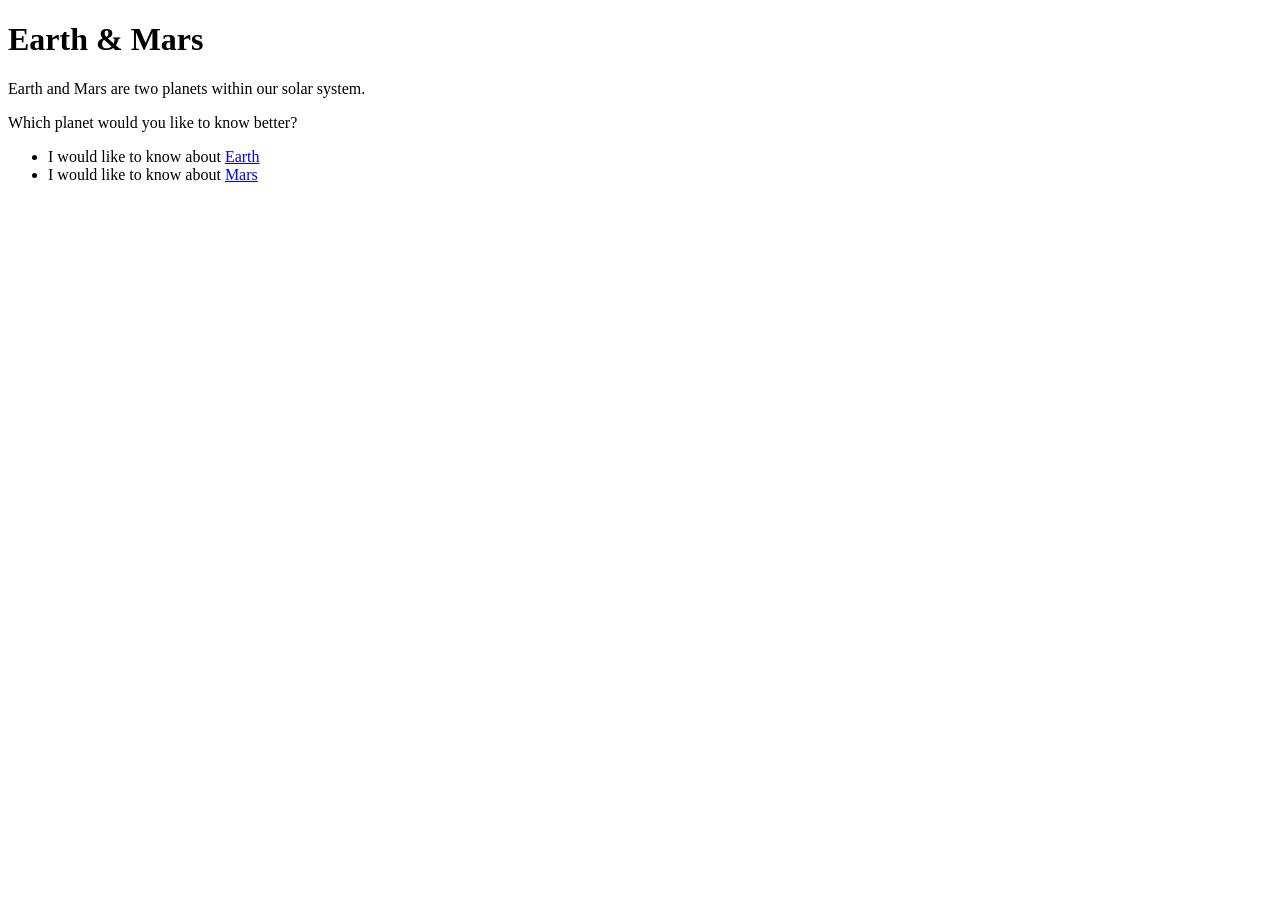
==== index.html @ 7ec54737 "created index, earth, and mars pages" ====
<!DOCTYPE html>
<html>
    <head>
        <title>Earth & Mars</title>
    </head>

    <body>
        <h1>Earth & Mars</h1>
        <p>Earth and Mars are two planets within our solar system.</p>
        <p>Which planet would you like to know better?<p>
            <ul>
                <li>I would like to know about <a href="earth.html">Earth</a></li>
                <li>I would like to know about <a href="mars.html">Mars</a></li>
            </ul>
    
    </body>
</html>
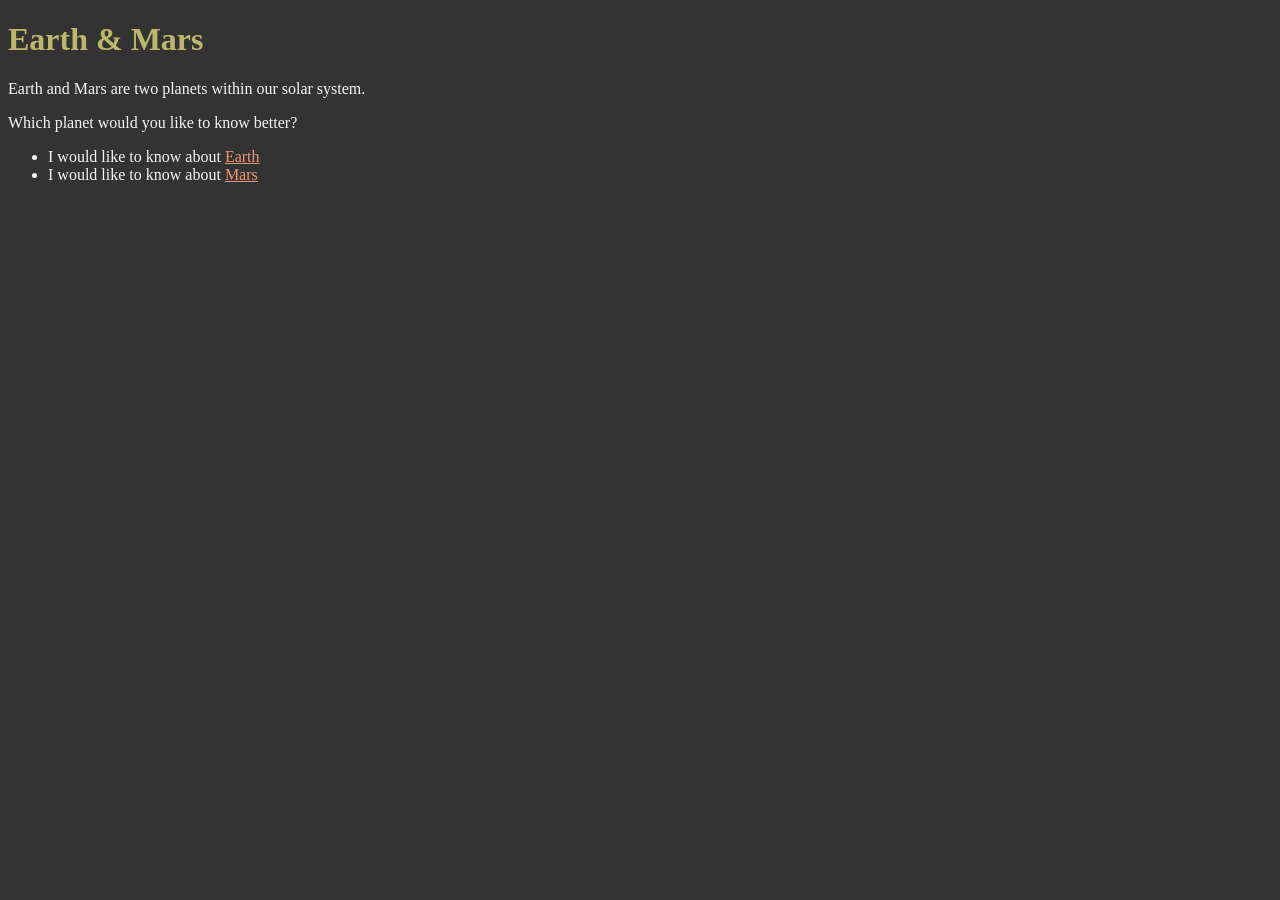
==== commit 08d2e566: "Update index.html taken out inline css" ====
--- a/index.html
+++ b/index.html
@@ -2,6 +2,7 @@
 <html>
     <head>
         <title>Earth & Mars</title>
+        <link href="css/style.css" rel="stylesheet">
     </head>
 
     <body>
@@ -14,4 +15,4 @@
             </ul>
     
     </body>
-</html>+</html>
--- a/css/style.css
+++ b/css/style.css
@@ -0,0 +1,24 @@
+body {
+    background-color: #333;
+    color: #f4f4f4;
+}
+
+a {
+    color: darksalmon;
+}
+
+h1{
+    color: darkkhaki;
+}
+
+.intro {
+    font-size: 24px;
+}
+
+.earth-title {
+    color: lightgreen;
+}
+
+.mars-title {
+    color: lightsalmon; 
+}
